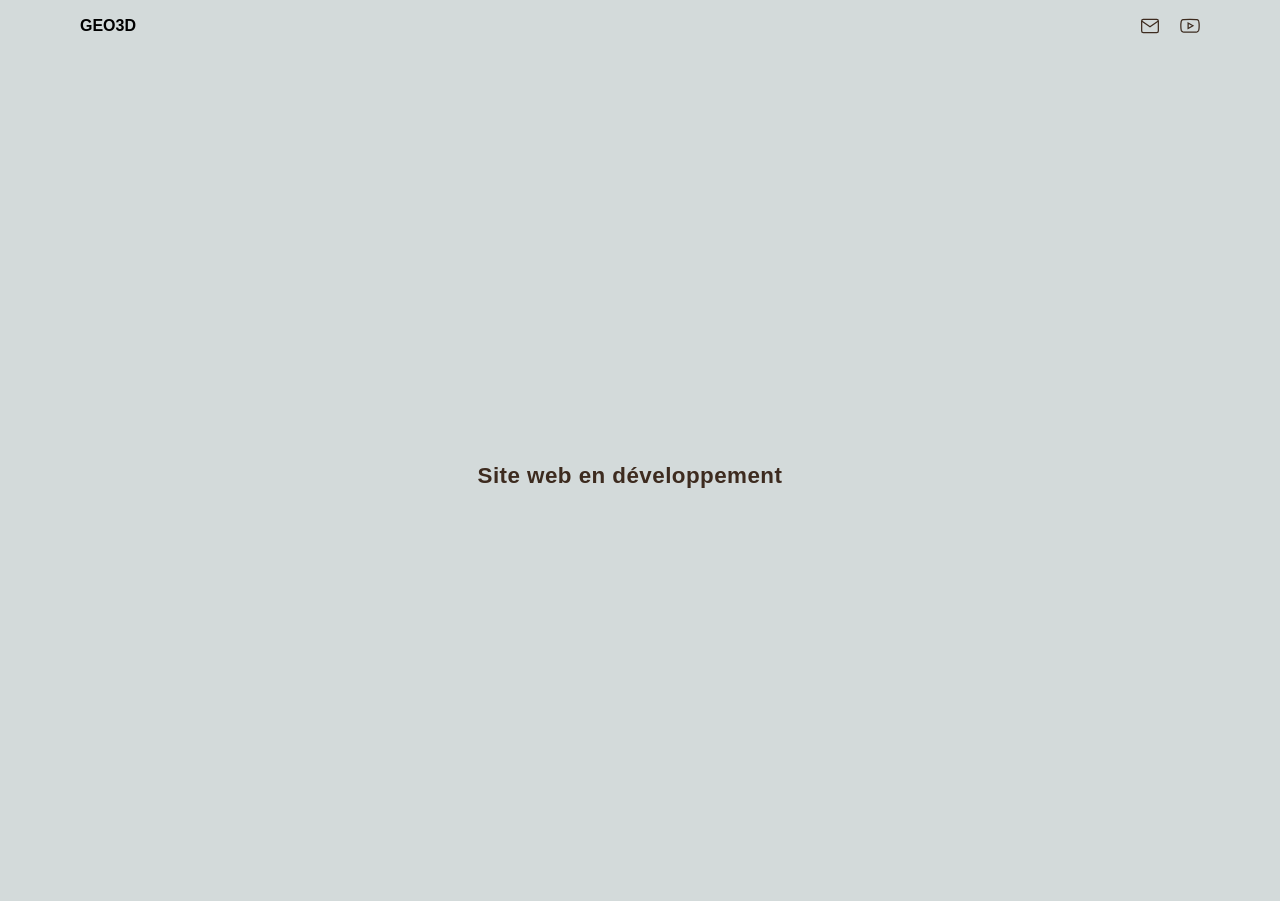
==== jouer.html @ 875d9452 "files push 2" ====
<!DOCTYPE html>
<html lang="en">
<head>
    <meta charset="UTF-8">
    <meta name="viewport" content="width=device-width, initial-scale=1.0">
    <title>Jouer</title>
    <link rel="stylesheet" href="style.css">
</head>
<body>
    <!-- ============== DÉBUT HEADER ============== -->
<header>
    <nav class="navbar">
        <div class="logo">
            <a href="./index.html" style="color: inherit; text-decoration: none;">GEO3D</a>
        </div>
        <div class="nav-links">
            <!-- Email Icon (SVG) -->
            <a href="mailto:email@example.com">
                <svg width="20" height="20" viewBox="0 0 24 24" fill="none" stroke="currentColor" stroke-width="1.5">
                    <path d="M4 4h16c1.1 0 2 .9 2 2v12c0 1.1-.9 2-2 2H4c-1.1 0-2-.9-2-2V6c0-1.1.9-2 2-2z"></path>
                    <polyline points="22,6 12,13 2,6"></polyline>
                </svg>
            </a>

            <!-- YouTube Icon (SVG) -->
            <a href="https://youtube.com">
                <svg width="20" height="20" viewBox="0 0 24 24" fill="none" stroke="currentColor" stroke-width="1.5">
                    <path d="M22.54 6.42a2.78 2.78 0 0 0-1.94-2C18.88 4 12 4 12 4s-6.88 0-8.6.42a2.78 2.78 0 0 0-1.94 2A29 29 0 0 0 1 11.75a29 29 0 0 0 .46 5.33A2.78 2.78 0 0 0 3.4 19c1.72.42 8.6.42 8.6.42s6.88 0 8.6-.42a2.78 2.78 0 0 0 1.94-2 29 29 0 0 0 .46-5.33 29 29 0 0 0-.46-5.33z"></path>
                    <polygon points="9.75 15.02 15.5 11.75 9.75 8.48 9.75 15.02"></polygon>
                </svg>
            </a>
        </div>
    </nav>
</header>
    <!-- ============== FIN HEADER ============== -->

    <!-- ============== DÉBUT MAIN ============== -->
    <main>
        <p class="dev-message">
            Site web en développement <span class="dots"><span>.</span><span>.</span><span>.</span></span>
        </p>
    </main>
    <!-- ============== FIN MAIN ============== -->

    <!-- ============== DÉBUT FOOTER ============== -->
    <footer>

    </footer>
    <!-- ============== FIN FOOTER ============== -->
</body>
</html>
---- style.css ----
:root {
    /* Solid Earth Tones */
    --cube-wire-color: #3d2b1f; 
    --cube-corner-color: #ffffff; 

    /* Remove the 'glow' effect by using a duller color */
    --cube-rim-color: #5c4033; 

    /* Geological Strata */
    --cube-band-0: #2d1b12; /* Deepest bedrock */
    --cube-band-1: #4a3728; 
    --cube-band-2: #6b503d; 
    --cube-band-3: #8b6e56; 
    --cube-band-4: #a0846e; 
    --cube-band-5: #bda28b; /* Topsoil */

    --cube-top-color: #556b2f; /* Moss/Surface */
    --cube-bottom-color: #2d1b12;

    /* Optional per-face rim glow override -- if left unset, top/bottom fall
       back to --cube-rim-color above. */
    --cube-top-rim-color: #556b2f;
    --cube-bottom-rim-color: #2d1b12;

    /* Interaction colors */
    --cube-hover-color: #8b5a2b;
    --cube-click-color: #5c4033;
    /* Ripple burst on hover -- the ring's color cycles between these two as
       it expands. Not the always-on flowing line pattern (not configurable
       via CSS var, see FACE_FRAGMENT_SHADER in threejs.js). */
    --cube-ripple-color-a: #2b6d8b;
    --cube-ripple-color-b: #a0846e;

    --nav-line-color: #3d2b1f;
    --nav-label-color: #3d2b1f;
    --nav-label-hover-color: #8b5a2b;

    /* Background dot grid -- one uniform grid (all dots same size/spacing),
       drawn as a small repeating tile with each dot's opacity randomized so
       some read as fainter than others. See buildDotGridTexture() in
       threejs.js for size/spacing/opacity-range/randomization -- this color
       var is the only part of the look that lives here. Plain hex, no alpha
       needed (opacity is randomized per-dot in JS instead). */
    --bg-dot-color: #bb957b;
}

html,
body {
    margin: 0;
    padding: 0;
    overflow: hidden;
    height: 100%;
    background-color: #d3dada;
    font-family: arial, sans-serif;
}

/* Parallax-shifted dot grid, positioned/animated from threejs.js (translated
   via JS on mousemove relative to the cube). background-image is a repeating
   canvas-generated tile set from JS (see buildDotGridTexture()) -- that's
   where each dot's randomized opacity comes from. */
.bg-dots {
    position: fixed;
    inset: -10%; /* overscan so the parallax shift never reveals a hard edge */
    pointer-events: none;
    background-repeat: repeat;
    /* No z-index here on purpose -- negative z-index has cross-browser quirks
       with sitting behind the page's own background in some engines. This
       div is created/inserted before the canvas in threejs.js, and plain
       DOM order alone is enough to keep it underneath it. */
}

canvas {
    display: block;
}

/* Cube nav labels (the "le projet" / "jouer" / "données" links floating next
   to the cube). Position (top/left/right) is set per-item from CONFIG.nav in
   threejs.js -- everything else about their look/spacing goes here. */
.cube-nav-label {
    pointer-events: auto;
    font-family: sans-serif;
    font-weight: 600;
    font-size: 1.1rem;
    text-decoration: none;
    letter-spacing: 0.03em;
    text-transform: lowercase;
    padding: 0.4em 0.8em;
    transition: color 0.2s ease;
}

.navbar {
    display: flex;
    justify-content: space-between;
    align-items: center;
    padding: 1rem 5rem;
    font-weight: bolder;
}

.nav-links {
    display: flex;
    align-items: center; /* This keeps icons and text aligned */
    gap: 20px;
}

/* Optional: ensure icons have a consistent look */
.nav-links a {
    display: flex;
    align-items: center;
    text-decoration: none;
    color: var(--nav-label-color);
}

/* "Site under construction" placeholder used by jouer/donnees/le-projet
   pages -- keeps the header/nav but replaces the page content with this
   centered message until those pages are actually built out. */
.dev-message {
    display: flex;
    align-items: center;
    justify-content: center;
    min-height: calc(100vh - 6rem);
    text-align: center;
    font-size: 1.4rem;
    font-weight: 600;
    color: var(--nav-label-color);
    letter-spacing: 0.02em;
}

.dev-message .dots span {
    display: inline-block;
    opacity: 0;
    animation: dev-dot-fade 1.4s infinite;
}
.dev-message .dots span:nth-child(1) { animation-delay: 0s; }
.dev-message .dots span:nth-child(2) { animation-delay: 0.2s; }
.dev-message .dots span:nth-child(3) { animation-delay: 0.4s; }

@keyframes dev-dot-fade {
    0%, 20% { opacity: 0; }
    50% { opacity: 1; }
    100% { opacity: 0; }
}
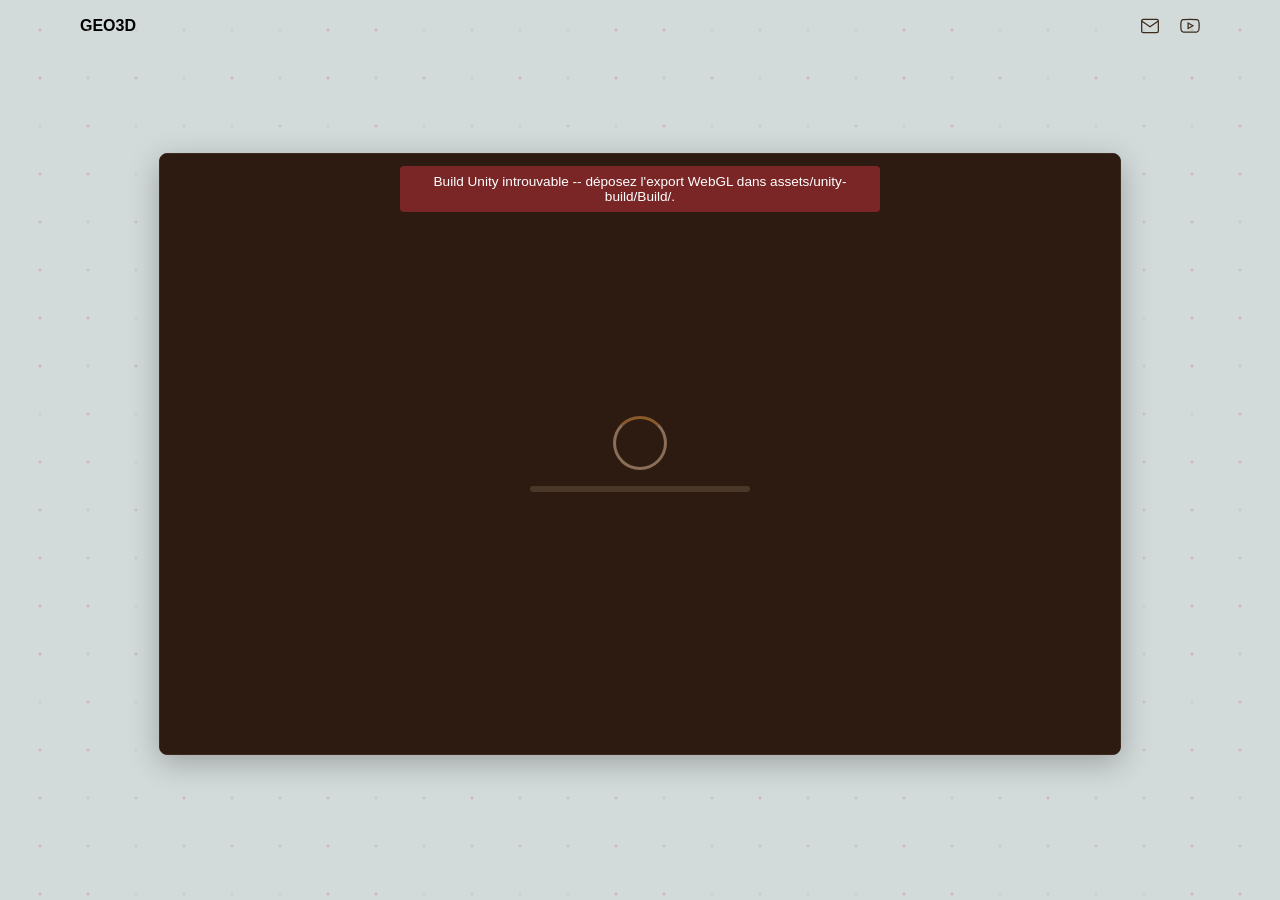
==== commit 341d2a0a: "push" ====
--- a/jouer.html
+++ b/jouer.html
@@ -35,10 +35,17 @@
     <!-- ============== FIN HEADER ============== -->
 
     <!-- ============== DÉBUT MAIN ============== -->
-    <main>
-        <p class="dev-message">
-            Site web en développement <span class="dots"><span>.</span><span>.</span><span>.</span></span>
-        </p>
+    <main class="game-main">
+        <div id="unity-container" class="unity-desktop">
+            <canvas id="unity-canvas" width="960" height="600" tabindex="-1"></canvas>
+            <div id="unity-loading-bar">
+                <div id="unity-logo"></div>
+                <div id="unity-progress-bar-empty">
+                    <div id="unity-progress-bar-full"></div>
+                </div>
+            </div>
+            <div id="unity-warning"></div>
+        </div>
     </main>
     <!-- ============== FIN MAIN ============== -->
 
@@ -47,5 +54,65 @@
 
     </footer>
     <!-- ============== FIN FOOTER ============== -->
+
+    <script src="./assets/scripts/bg-dots.js"></script>
+
+    <!-- ============== UNITY WEBGL LOADER ==============
+         Remplacer "Build" par le dossier exporté par Unity (Build Settings ->
+         WebGL -> Build) et "GameName" par le nom donné au build. Unity génère
+         GameName.loader.js, GameName.data, GameName.framework.js et
+         GameName.wasm -- les 4 fichiers doivent être présents à côté. -->
+    <script>
+        const unityBuildFolder = "./assets/unity-build/Build";
+        const unityGameName = "GameName";
+
+        const unityCanvas = document.querySelector("#unity-canvas");
+        const unityLoadingBar = document.querySelector("#unity-loading-bar");
+        const unityProgressBarFull = document.querySelector("#unity-progress-bar-full");
+        const unityWarningBanner = document.querySelector("#unity-warning");
+
+        function unityShowBanner(msg, type) {
+            const div = document.createElement("div");
+            div.className = type === "error" ? "unity-warning-error" : "unity-warning-info";
+            div.innerHTML = msg;
+            unityWarningBanner.appendChild(div);
+            if (type !== "error") {
+                setTimeout(() => { unityWarningBanner.removeChild(div); }, 5000);
+            }
+        }
+
+        const unityConfig = {
+            dataUrl: `${unityBuildFolder}/${unityGameName}.data`,
+            frameworkUrl: `${unityBuildFolder}/${unityGameName}.framework.js`,
+            codeUrl: `${unityBuildFolder}/${unityGameName}.wasm`,
+            streamingAssetsUrl: "StreamingAssets",
+            companyName: "GEO3D",
+            productName: unityGameName,
+            productVersion: "1.0",
+            showBanner: unityShowBanner,
+        };
+
+        const loaderScript = document.createElement("script");
+        loaderScript.src = `${unityBuildFolder}/${unityGameName}.loader.js`;
+        loaderScript.onload = () => {
+            unityLoadingBar.style.display = "block";
+            createUnityInstance(unityCanvas, unityConfig, (progress) => {
+                unityProgressBarFull.style.width = `${100 * progress}%`;
+            })
+                .then((unityInstance) => {
+                    unityLoadingBar.style.display = "none";
+                })
+                .catch((message) => {
+                    unityShowBanner(message, "error");
+                });
+        };
+        loaderScript.onerror = () => {
+            unityShowBanner(
+                "Build Unity introuvable -- déposez l'export WebGL dans assets/unity-build/Build/.",
+                "error"
+            );
+        };
+        document.body.appendChild(loaderScript);
+    </script>
 </body>
 </html>
--- a/style.css
+++ b/style.css
@@ -138,4 +138,102 @@
     0%, 20% { opacity: 0; }
     50% { opacity: 1; }
     100% { opacity: 0; }
+}
+
+/* ============== PAGE JOUER -- intégration du jeu Unity WebGL ============== */
+.game-main {
+    display: flex;
+    align-items: center;
+    justify-content: center;
+    min-height: calc(100vh - 6rem);
+    padding: 1rem;
+    box-sizing: border-box;
+}
+
+.unity-desktop {
+    position: relative;
+    width: 960px;
+    max-width: 100%;
+    aspect-ratio: 960 / 600;
+    background-color: var(--cube-band-0);
+    border: 1px solid var(--cube-wire-color);
+    border-radius: 8px;
+    overflow: hidden;
+    box-shadow: 0 8px 30px rgba(0, 0, 0, 0.25);
+}
+
+#unity-canvas {
+    width: 100%;
+    height: 100%;
+    display: block;
+    background-color: var(--cube-band-0);
+}
+
+#unity-loading-bar {
+    position: absolute;
+    inset: 0;
+    display: flex;
+    flex-direction: column;
+    align-items: center;
+    justify-content: center;
+    gap: 1rem;
+    background-color: var(--cube-band-0);
+}
+
+#unity-logo {
+    width: 3rem;
+    height: 3rem;
+    border-radius: 50%;
+    border: 3px solid var(--cube-band-3);
+    border-top-color: var(--cube-hover-color);
+    animation: unity-logo-spin 1s linear infinite;
+}
+
+@keyframes unity-logo-spin {
+    to { transform: rotate(360deg); }
+}
+
+#unity-progress-bar-empty {
+    width: 220px;
+    height: 6px;
+    border-radius: 3px;
+    background-color: var(--cube-band-1);
+    overflow: hidden;
+}
+
+#unity-progress-bar-full {
+    width: 0%;
+    height: 100%;
+    background-color: var(--cube-hover-color);
+    transition: width 0.2s ease;
+}
+
+#unity-warning {
+    position: absolute;
+    top: 0.75rem;
+    left: 50%;
+    transform: translateX(-50%);
+    z-index: 2;
+    display: flex;
+    flex-direction: column;
+    gap: 0.5rem;
+    max-width: 90%;
+}
+
+.unity-warning-error,
+.unity-warning-info {
+    padding: 0.5rem 0.9rem;
+    border-radius: 4px;
+    font-size: 0.85rem;
+    text-align: center;
+}
+
+.unity-warning-error {
+    background-color: #7a2626;
+    color: #ffffff;
+}
+
+.unity-warning-info {
+    background-color: var(--cube-band-4);
+    color: var(--cube-band-0);
 }
